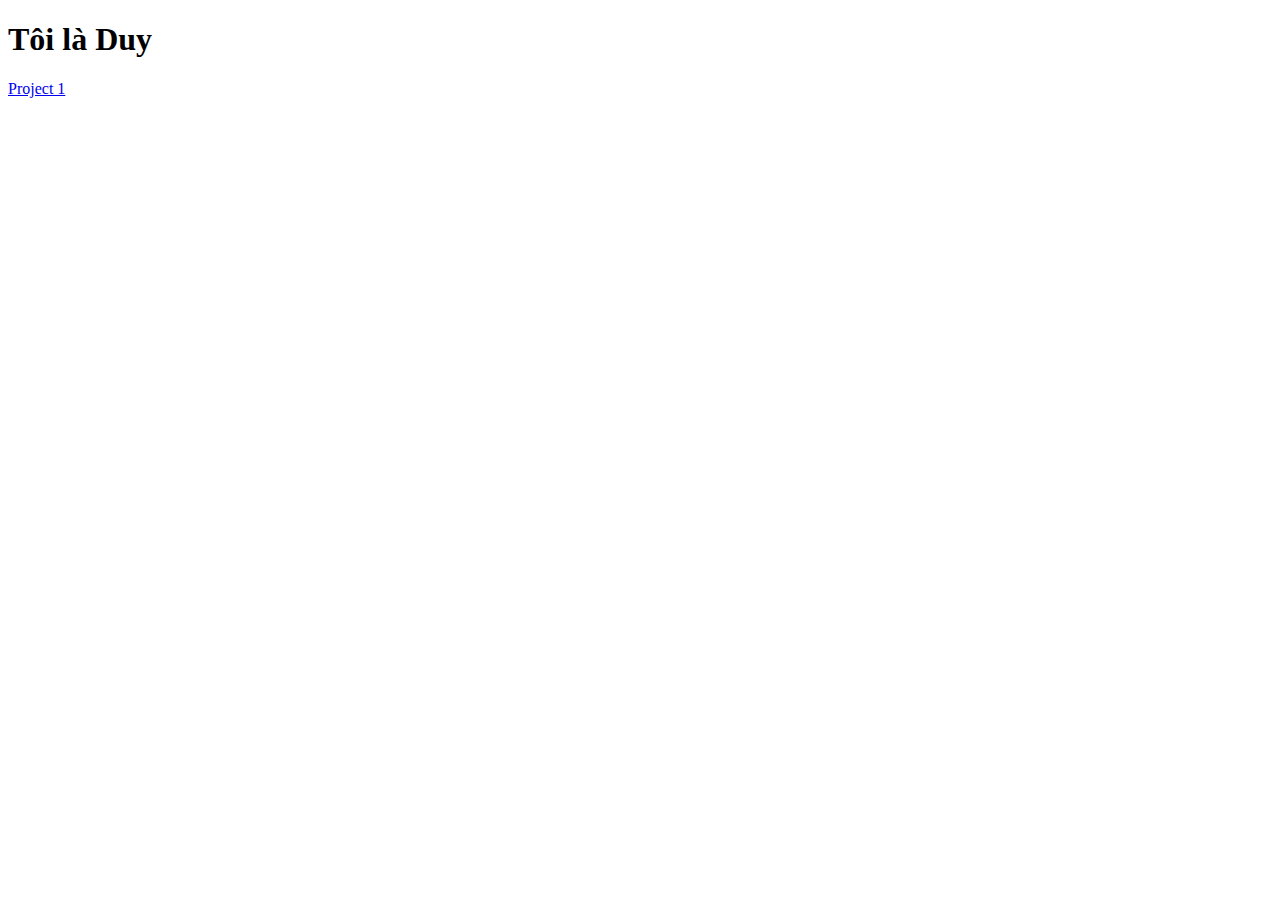
==== index.html @ 5e13ec7f "Khoi tao project" ====
<!DOCTYPE html>
<html lang="en">
<head>
    <meta charset="UTF-8">
    <meta name="viewport" content="width=device-width, initial-scale=1.0">
    <meta http-equiv="X-UA-Compatible" content="ie=edge">
    <title>Duy Quang</title>
</head>
<body>
    <h1>Tôi là Duy</h1>
    <a href="./project1/index.html">Project 1</a>
</body>
</html>
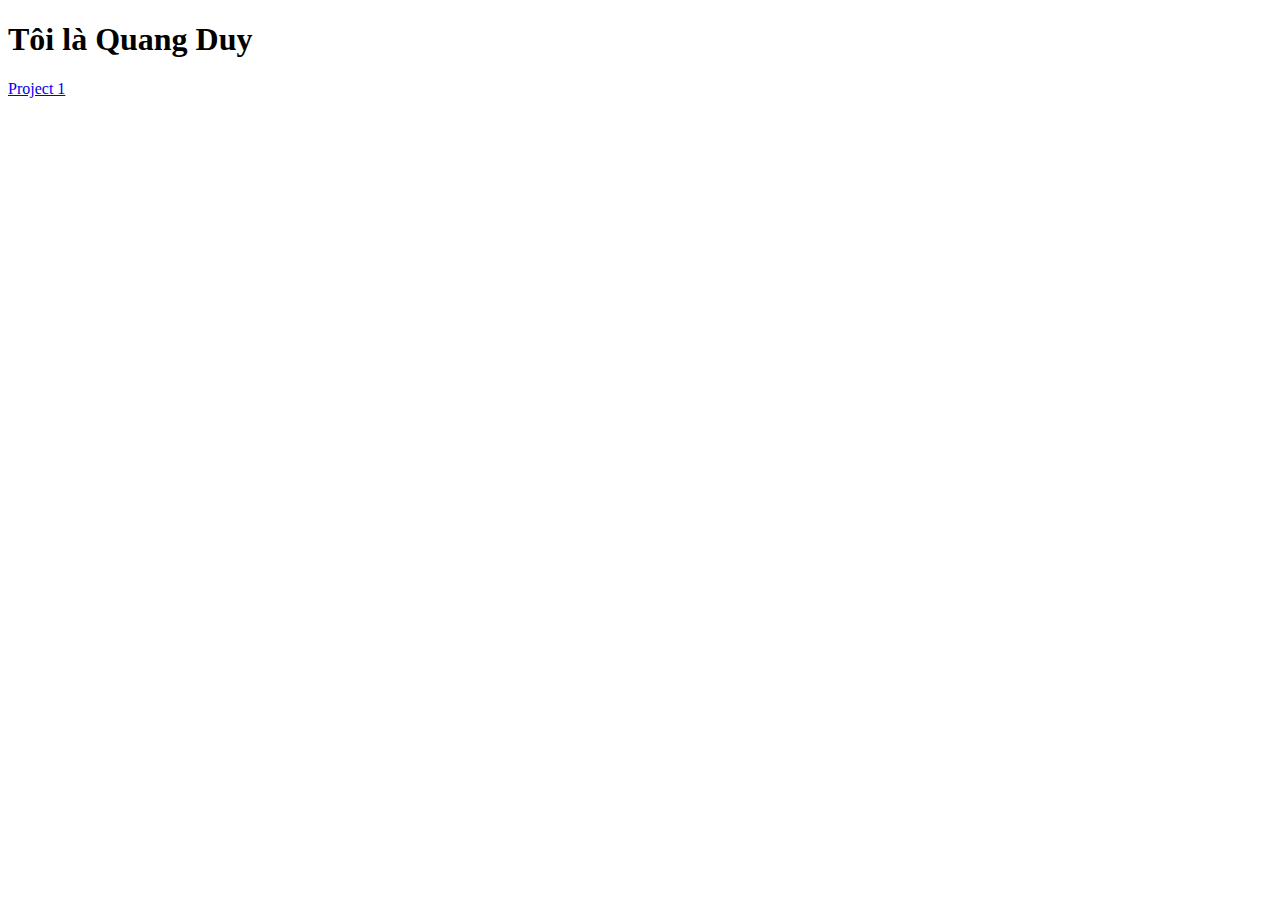
==== commit 0974caba: "Update project" ====
--- a/index.html
+++ b/index.html
@@ -7,7 +7,7 @@
     <title>Duy Quang</title>
 </head>
 <body>
-    <h1>Tôi là Duy</h1>
+    <h1>Tôi là Quang Duy</h1>
     <a href="./project1/index.html">Project 1</a>
 </body>
 </html>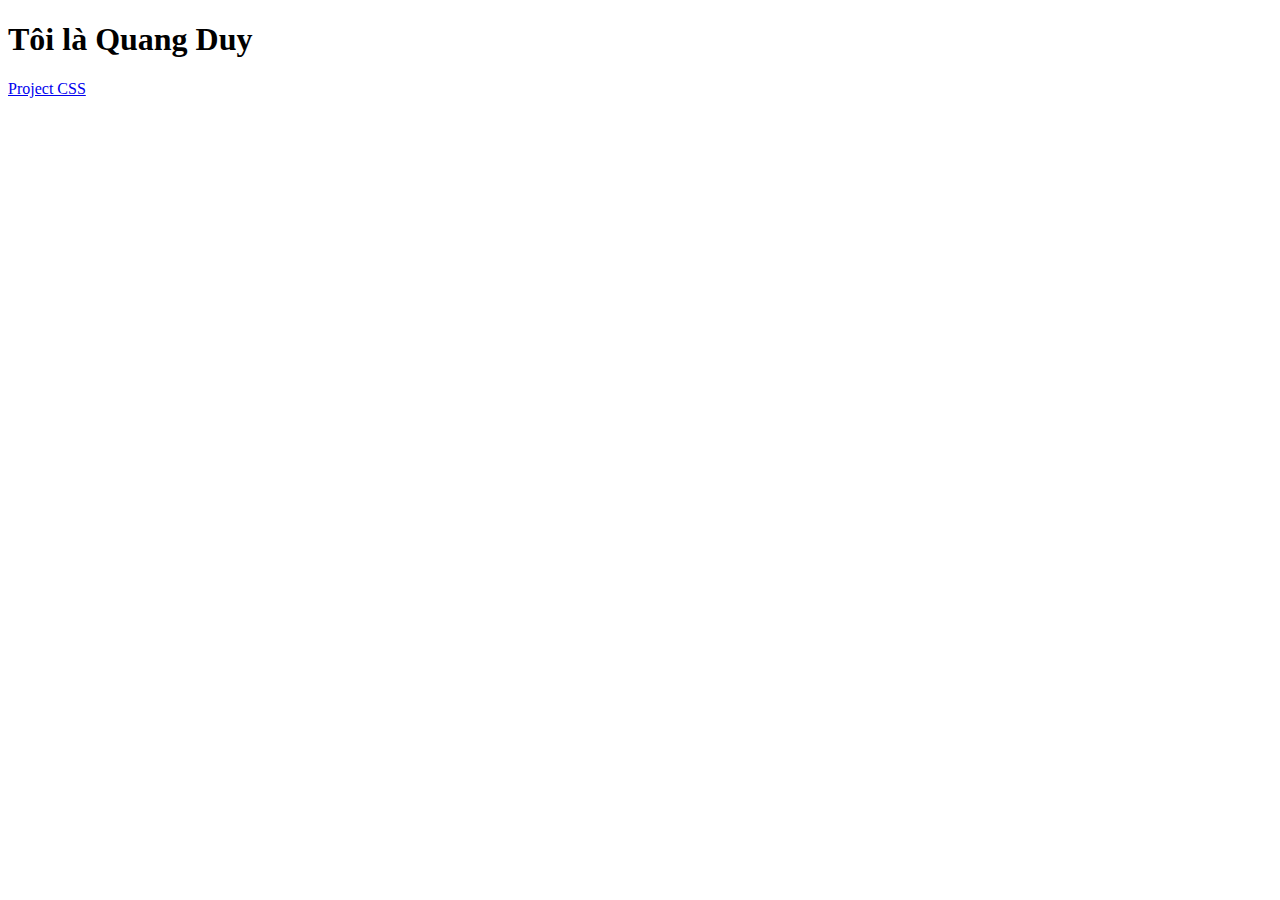
==== commit 816b9c03: "thêm project css" ====
--- a/index.html
+++ b/index.html
@@ -8,6 +8,6 @@
 </head>
 <body>
     <h1>Tôi là Quang Duy</h1>
-    <a href="./project1/index.html">Project 1</a>
+    <a href="projectcss/index.html">Project CSS</a>
 </body>
 </html>